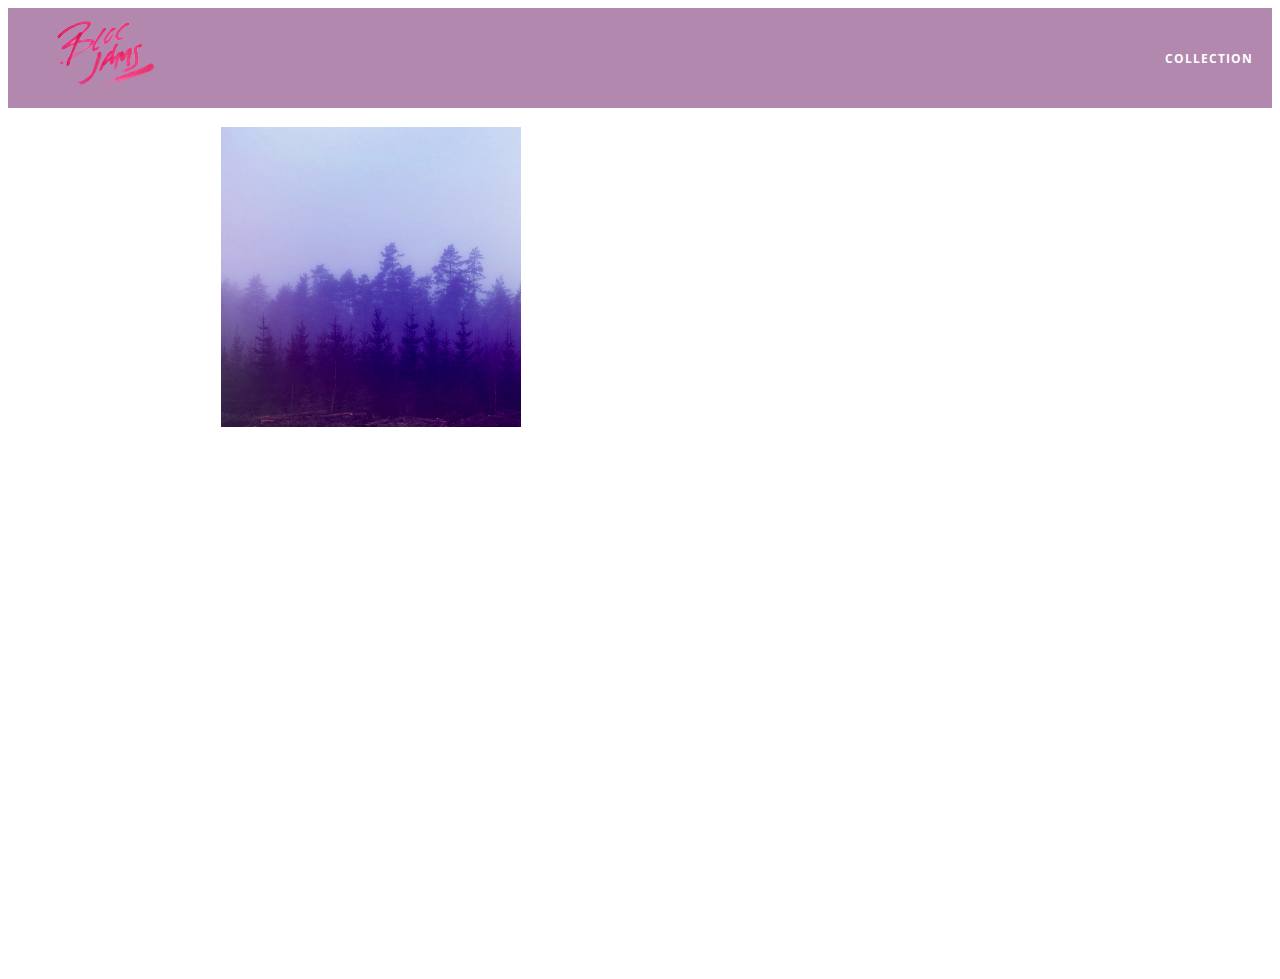
==== album.html @ 90771285 "checkpoint 15 done using cut and paste" ====
<!DOCTYPE html>
<html>
    <head>
        <title>Block Jams</title>
        <meta name="viewport" content="width=device-width, initial-scale=1">
        <link rel="stylesheet" type="text/css" href="http://fonts.googleapis.com/css?family=Open+Sans:400,800,600,700,300">
        <link rel="stylesheet" type="text/css" href="http://code.ionicframework.com/ionicons/2.0.1/css/ionicons.min.css">
        <link rel="stylesheet" type="text/css" href="styles/normalize.css-master.zip">
        <link rel="stylesheet" type="text/css" href="styles/main.css">
        <link rel="stylesheet" type="text/css" href="styles/album.css">
        <link rel="stylesheet" type="text/css" href="styles/player_bar.css">
    </head>

    <body class="album">
        <nav class="navbar"> <!-- Nav bar -->
            <a href="index.html" class="logo">
                <img src="assets/images/bloc_jams_logo.png" alt="bloc jams logo">
            </a>
            <div class="links-container">
                <a href="collection.html" class="navbar-link">collection</a>
            </div>
        </nav>

        <main class="album-view container narrow">
            <section class="clearfix">
                <div class="column half">
                    <img src="assets/images/album_covers/01.png" class="album-cover-art">
                </div>

                <div class="album-view-details column half">
                    <h2 class="album-view-title">The Colors</h2>
                    <h3 class="album-view-artist">Pable Picasso</h3>
                    <h5 class="album-view-release-info">1909 Spanish Records</h5>
                </div>
            </section>
            <table class="album-view-song-list">
            </table>
        </main>


        <section class="player-bar">
            <div class="container">
                <div class="control-group main-controls">
                    <a class="previous">
                        <span class="ion-skip-backward"></span>
                    </a>
                    <a class="play-pause">
                        <span class="ion-play"></span>
                    </a>
                    <a class="next">
                        <span class="ion-skip-forward"></span>
                    </a>
                </div>
                <div class="control-group currently-playing">
                    <h2 class="song-name">My dumb song</h2>
                    <div class="seek-control">
                        <div class="seek-bar">
                            <div class="fill"></div>
                            <div class="thumb"></div>
                        </div>
                        <div class="current-time">2:30</div>
                        <div class="total-time">4:45</div>
                    </div>
                    <h2 class="artist-song-mobile">My dumb song - Fallout Boy</h2>
                    <h3 class="artist-name">Fallout Boy</h3>
                </div>
                <div class="control-group volume">
                    <span class="ion-volume-high icon"></span>
                    <div class="seek-bar">
                        <div class="fill"></div>
                        <div class="thumb"></div>
                    </div>
                </div>
            </div>
        </section>

        <script src="scripts/album.js"></script>
    </body>
</html>
---- styles/main.css ----
*,
*::before,
*::after {
    -moz-box-sizing: border-box;
    -webkit-box-sizing: border-box;
    box-sizing: border-box;
}

html {
    height: 100%;
    /* makes sure our HTML takes up 100% of the browser window */
    font-size: 100%;
}

body {
    font-family: 'Open Sans';
    /* sets our font to the "Open Sans" typeface */
    color: white;
    /* sets the text color to white */
    min-height: 100%;
    /* says the height of the body must be, at minimum, 100% of the window */
}

.navbar {
    position: relative;
    padding: 0.5rem;
    background-color: rgba(101, 18 , 95, 0.5);
    z-index: 1;
}

.navbar .logo {
    position: relative;
    left: 2rem;
    cursor: pointer;
}

.navbar .links-container {
    display: table;
    position: absolute;
    top: 0;
    right: 0;
    height: 100px;
    color: white;
    text-decoration: none;
}

.links-container .navbar-link {
    display: table-cell;
    position: relative;
    height: 100%;
    padding-left: 1rem;
    padding-right: 1rem;
    vertical-align: middle;
    color: white;
    font-size: 0.625rem;
    letter-spacing: 0.05rem;
    font-weight: 700;
    text-transform: uppercase;
    text-decoration: none;
    cursor: pointer;
    }

.links-container .navbar-link:active {
    color: rgb(233, 50,177);
    background-color: white;
}

.links-container .navbar-link:hover {
    color: rgb(233,50,117);
}

.navbar .logo {
    position: relative;
    /* positioning will be explained in a resource */
    left: 2rem;
    cursor: pointer;
    /* produces the finger pointing icons when you hover over the logo */
}


/* Medium and small screens (640px) */

@media (min-width: 640px) {
    html {
        font-size: 112%;
    }
    .column {
        float: left;
        padding-left: 1rem;
        padding-right: 1rem;
    }
    .column.full {
        width: 100%;
    }
    .column.two-thirds {
        width: 66.7%;
    }
    .column.half {
        width: 50%;
    }
    .column.third {
        width: 33.3%;
    }
    .column.fourth {
        width: 25%;
    }
    .column.flow-opposite {
        float: right;
    }
}


/* Large screens (1024PX) */

@media (min-width: 1024px) {
    html {
        font-size: 120%;
    }
}

.container {
    margin: 0 auto;
    max-width: 64rem;
}

.container.narrow {
    max-width: 56rem;
}

.clearfix::before,
.clearfix::after {
    content: " ";
    display: table;
}

.clearfix::after {
    clear: both;
}
---- styles/album.css ----
body.album {
    background-image: url(../assets/images/blurred_backgrounds/blur_bg_3.jpg);
    background-repeat: no-repeat;
    background-attachment: fixed;
    background-position: center center;
    background-size: cover;
    padding-bottom: 200px;
}

.album-cover-art {
    position: relative;
    left: 20%;
    margin-top: 1rem;
    width: 60%;
}

.album-view-details {
    position: relative;
    top: 1.5rem;
    padding: 1rem;
}

.album-view-details .album-view-title {
    font-weight: 300;
    font-size: 2rem;
}

.album-view-details .album-view-artist {
    font-weight: 300;
    font-size: 1.5rem;
}

.album-view-details .album-view-release-info {
    font-weight: 300;
    font-size: 0.75rem;
}

.album-view-song-list {
    width: 90%;
    margin: 1.5rem auto;
    font-weight: 300;
    font-size: 0.75em;
    border-collapse: collapse;
}

.album-view-song-item {
    height: 3rem;
    border-bottom: 1px solid rgba(255, 255, 255, 0.5);

}

.song-item-number {
    width: 5%;
    min-width: 30px;
}

.song-item-title {
    width: 85%;
}

.song-item-duration {
    width: 5%;
}

.album-song-button {
    text-align: center;
    font-size: 14px;
    background-color: white;
    color: rgb(210, 40, 123);
    border-radius: 50% 50%;
    display: inline-block;
    width: 28px;
    height: 28px;
}

.album-song-button:hover {
    cursor: pointer;
    color: white;
    background-color: rgb(210, 40, 123);
}

.album-song-button span {
    line-height: 28px;
}

/* Centered text looks better on samlller devices */
@media (max-width: 640px) and (min-width: 320px) {

    .album-view-details {
        text-align: center;
    }

    .album-view-title {
        margin-top: 0;
    }
}

@media (max-width: 1024px) and (min-width: 320px) {
    .album-view-song-list {
        position: relative;
        top: 1rem;
        width: 80%;
        margin: auto;
    }
}
---- styles/player_bar.css ----
.player-bar {
    position: fixed;
    bottom: 0;
    left: 0;
    right: 0;
    height: 200px;
    background-color: rgba(255, 255, 255, 0.3);
    z-index: 100;
}

.player-bar a {
    font-size: 1.1rem;
    vertical-align: middle;
}

.player-bar a,
.player-bar a:hover {
    color: white;
    cursor: pointer;
    text-decoration: none;
}

.player-bar .container {
    display: table;
    padding: 0;
    width: 90%;
    min-height: 100%;
}

.player-bar .control-group {
    display: table-cell;
    vertical-align: middle;
}

.player-bar .main-controls {
    width: 25%;
    text-align: left;
    padding-right: 1rem;
}

.player-bar .main-controls .previous {
    margin-right: 16.5%;
}

.player-bar .main-controls .play-pause {
    margin-right: 15%;
    font-size: 1.6rem;
}

.player-bar .currently-playing {
    width: 50%;
    text-align: center;
    position: relative;
}


.player-bar .currently-playing .song-name,
.player-bar .currently-playing .artist-name,
.player-bar .currently-playing .artist-song-mobile {
    text-align: center;
    font-size: 0.75rem;
    margin: 0;
    position: absolute;
    width: 100%;
    font-weight: 300;
}

.player-bar .currently-playing .song-name,
.player-bar .currently-playing .artist-song-mobile {
    top: 1.1rem;
}

.player-bar .currently-playing .artist-name {
    bottom: 1.1rem;
}

.player-bar .currently-playing .artist-song-mobile {
    display: none;
}


.seek-control {
    position: relative;
    font-size: 0.8rem;
}

.seek-control .current-time {
    position: absolute;
    top: 0.5rem;
}

.seek-control .total-time {
    position: absolute;
    right: 0;
    top: 0.5rem;
}

.seek-bar {
    height: 0.25rem;
    background-color: rgba(255, 255, 255, 0.3);
    border-radius: 2px;
    position: relative;
    cursor: pointer;
}

.seek-bar .fill {
    background-color: white;
    width: 36%;
    height: 0.25rem;
    border-radius: 2px;
}

.seek-bar .thumb {
    position: absolute;
    height: 0.5rem;
    width: 0.5rem;
    background-color: white;
    left: 36%;
    top: 50%;
    /* #1 */
    margin-left: -0.25rem;
    margin-top: -0.25rem;
    border-radius: 50%;
    cursor: pointer;
    -webkit-transition: all 100ms ease-in-out;
    -moz-transition: all 100ms ease-in-out;
    transition: all 100ms ease-in-out;
}

.seek-bar:hover .thumb {
    width: 1.1rem;
    height: 1.1rem;
    margin-top: -0.5rem;
    margin-left: -0.5rem;
}

.player-bar .volume {
    width: 25%;
    text-align: right;
}


.player-bar .volume .icon {
    font-size: 1.1rem;
    display: inline-block;
    vertical-align: middle;
}

.player-bar .volume .seek-bar {
    display: inline-block;
    width: 5.75rem;
    vertical-align: middle;
}


@media (max-width: 640px) {
    .player-bar {
        padding: 1rem;
        background-color: rgba(0,0,0,0.6);
    }

    .player-bar .main-controls,
    .player-bar .currently-playing,
    .player-bar .volume {
        display: block;
        margin: 0 auto;
        padding: 0;
        width: 100%;
        text-align: center;
    }

    .player-bar .main-controls,
    .player-bar .volume {
        min-height: 3.5rem;
    }

    .player-bar .currently-playing {
        min-height: 2.5rem;
    }

    .player-bar .artist-name,
    .player-bar .song-name {
        display: none;
    }

    .player-bar .currently-playing .artist-song-mobile {
        display: block;
    }
}
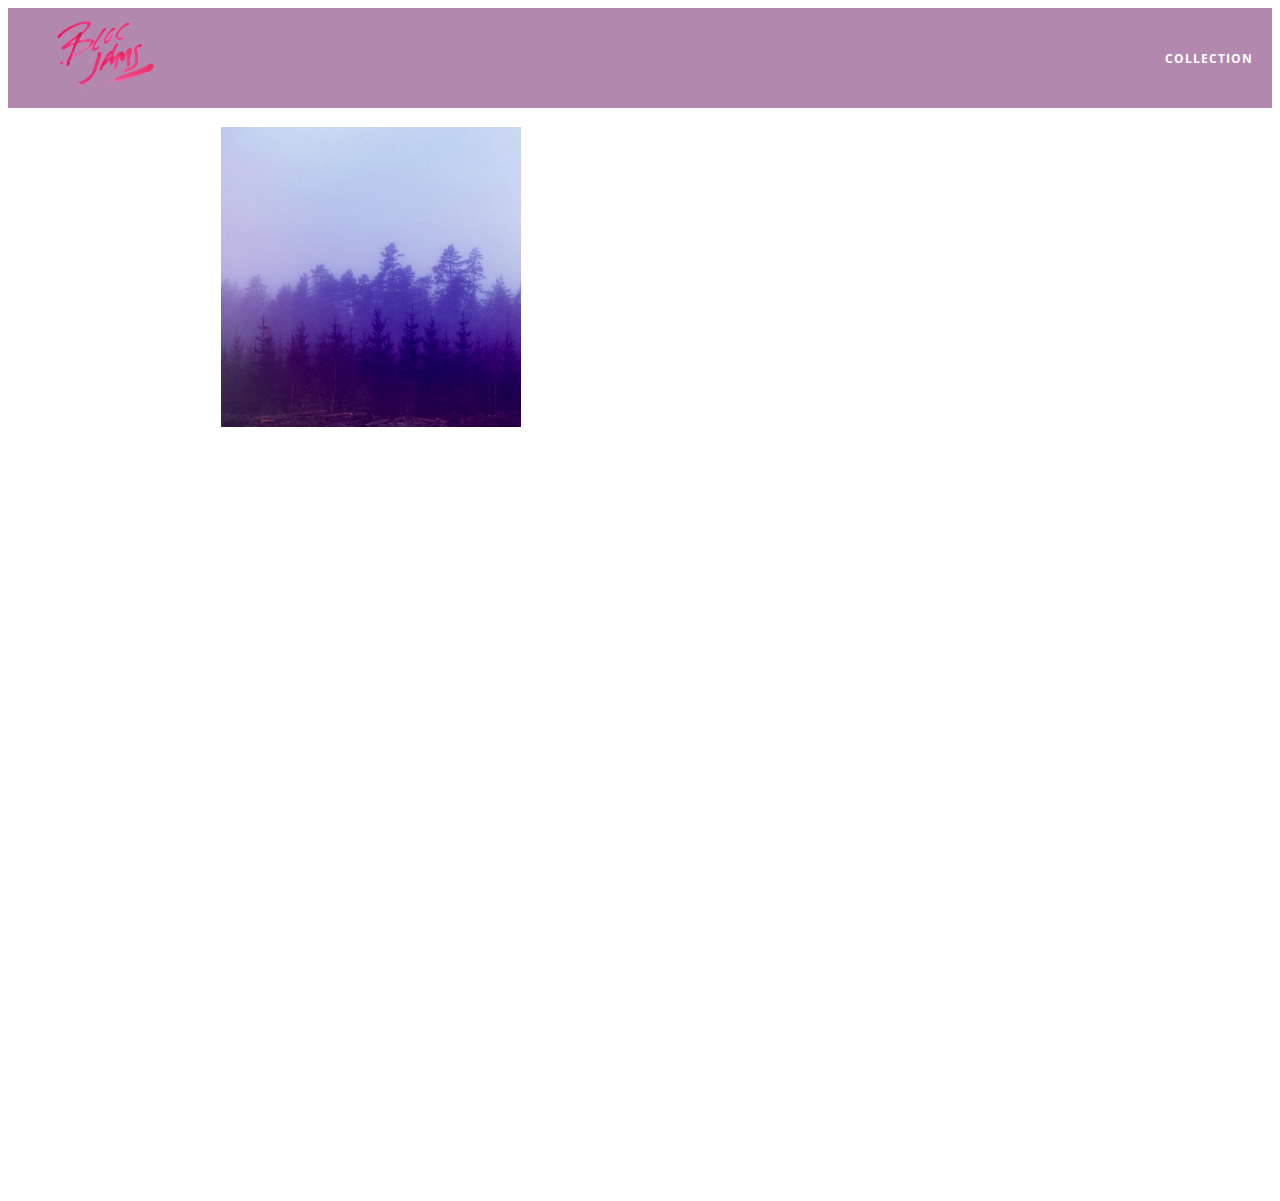
==== commit e02e8456: "Revert "checkpoint 15 done using cut and paste"" ====
--- a/album.html
+++ b/album.html
@@ -37,8 +37,7 @@
             </table>
         </main>
 
-
-        <section class="player-bar">
+        <section class="player_bar">
             <div class="container">
                 <div class="control-group main-controls">
                     <a class="previous">
@@ -61,8 +60,8 @@
                         <div class="current-time">2:30</div>
                         <div class="total-time">4:45</div>
                     </div>
-                    <h2 class="artist-song-mobile">My dumb song - Fallout Boy</h2>
-                    <h3 class="artist-name">Fallout Boy</h3>
+                    <h2 class="artist-song-mobile">My dumb song - Fallout boy</h2>
+                    <h2 class="artist-name">Fallout Boy</h2>
                 </div>
                 <div class="control-group volume">
                     <span class="ion-volume-high icon"></span>
@@ -73,7 +72,6 @@
                 </div>
             </div>
         </section>
-
         <script src="scripts/album.js"></script>
     </body>
 </html>
--- a/styles/player_bar.css
+++ b/styles/player_bar.css
@@ -2,7 +2,7 @@
     position: fixed;
     bottom: 0;
     left: 0;
-    right: 0;
+    right 0;
     height: 200px;
     background-color: rgba(255, 255, 255, 0.3);
     z-index: 100;
@@ -21,7 +21,7 @@
 }
 
 .player-bar .container {
-    display: table;
+    display: inline-block;
     padding: 0;
     width: 90%;
     min-height: 100%;
@@ -32,7 +32,7 @@
     vertical-align: middle;
 }
 
-.player-bar .main-controls {
+.player-bar main-controls {
     width: 25%;
     text-align: left;
     padding-right: 1rem;
@@ -53,7 +53,6 @@
     position: relative;
 }
 
-
 .player-bar .currently-playing .song-name,
 .player-bar .currently-playing .artist-name,
 .player-bar .currently-playing .artist-song-mobile {
@@ -62,7 +61,7 @@
     margin: 0;
     position: absolute;
     width: 100%;
-    font-weight: 300;
+    font-weight; 300%;
 }
 
 .player-bar .currently-playing .song-name,
@@ -77,7 +76,6 @@
 .player-bar .currently-playing .artist-song-mobile {
     display: none;
 }
-
 
 .seek-control {
     position: relative;
@@ -115,7 +113,7 @@
     height: 0.5rem;
     width: 0.5rem;
     background-color: white;
-    left: 36%;
+    left: 36;
     top: 50%;
     /* #1 */
     margin-left: -0.25rem;
@@ -123,8 +121,8 @@
     border-radius: 50%;
     cursor: pointer;
     -webkit-transition: all 100ms ease-in-out;
-    -moz-transition: all 100ms ease-in-out;
-    transition: all 100ms ease-in-out;
+       -moz-transition: all 100ms ease-in-out;
+            transition: all 100ms ease-in-out;
 }
 
 .seek-bar:hover .thumb {
@@ -139,7 +137,6 @@
     text-align: right;
 }
 
-
 .player-bar .volume .icon {
     font-size: 1.1rem;
     display: inline-block;
@@ -152,11 +149,10 @@
     vertical-align: middle;
 }
 
-
 @media (max-width: 640px) {
     .player-bar {
         padding: 1rem;
-        background-color: rgba(0,0,0,0.6);
+        background-color: rgba(0,0,0,0.6):
     }
 
     .player-bar .main-controls,
@@ -174,10 +170,6 @@
         min-height: 3.5rem;
     }
 
-    .player-bar .currently-playing {
-        min-height: 2.5rem;
-    }
-
     .player-bar .artist-name,
     .player-bar .song-name {
         display: none;
@@ -186,5 +178,5 @@
     .player-bar .currently-playing .artist-song-mobile {
         display: block;
     }
+
 }
-
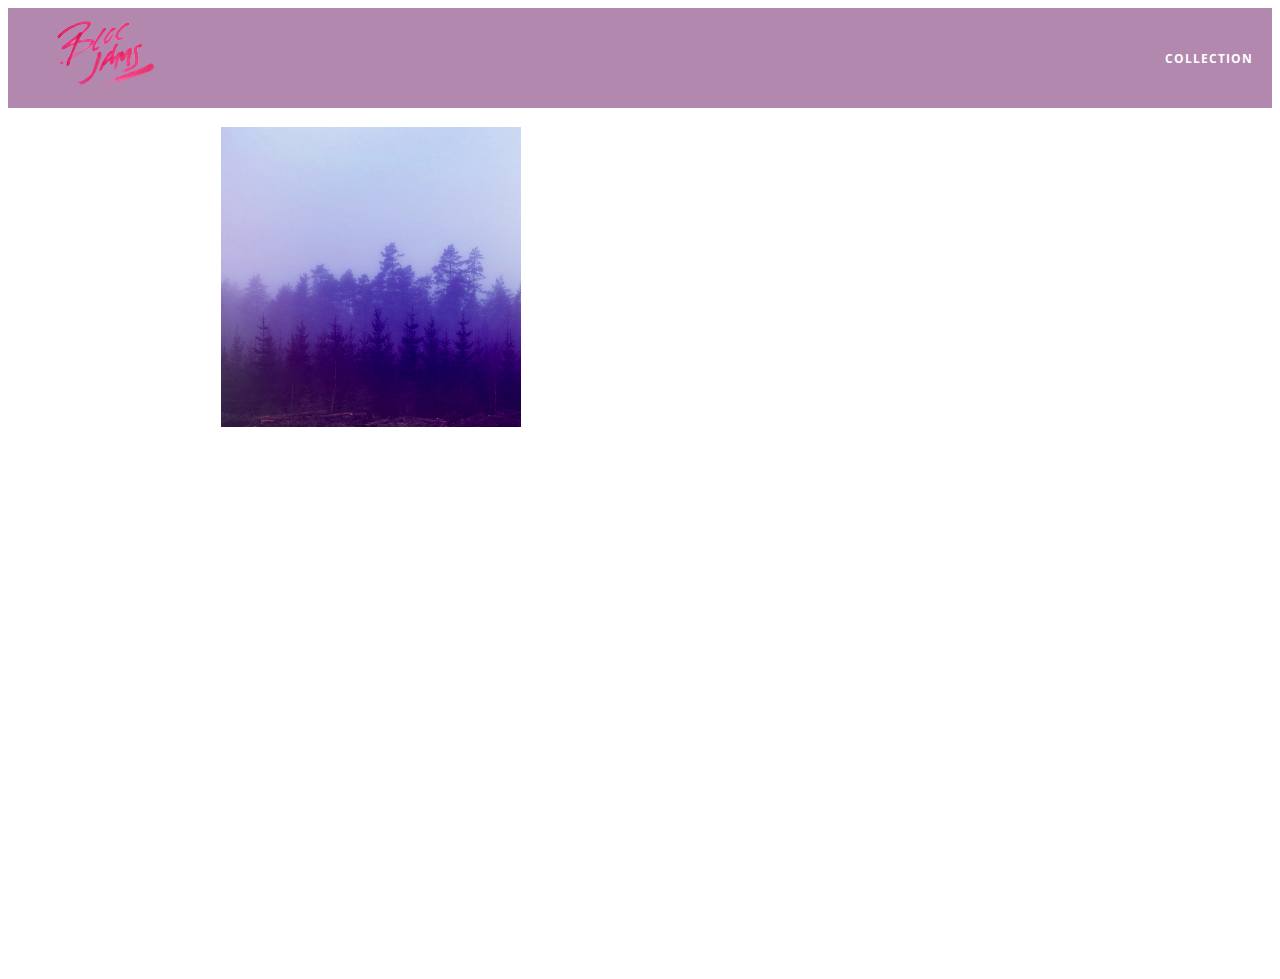
==== commit d6b38b5a: "Checkpoint 17" ====
--- a/album.html
+++ b/album.html
@@ -37,7 +37,8 @@
             </table>
         </main>
 
-        <section class="player_bar">
+
+        <section class="player-bar">
             <div class="container">
                 <div class="control-group main-controls">
                     <a class="previous">
@@ -60,8 +61,8 @@
                         <div class="current-time">2:30</div>
                         <div class="total-time">4:45</div>
                     </div>
-                    <h2 class="artist-song-mobile">My dumb song - Fallout boy</h2>
-                    <h2 class="artist-name">Fallout Boy</h2>
+                    <h2 class="artist-song-mobile">My dumb song - Fallout Boy</h2>
+                    <h3 class="artist-name">Fallout Boy</h3>
                 </div>
                 <div class="control-group volume">
                     <span class="ion-volume-high icon"></span>
@@ -72,6 +73,7 @@
                 </div>
             </div>
         </section>
+        <script src="https://code.jquery.com/jquery-2.1.3.min.js"></script>
         <script src="scripts/album.js"></script>
     </body>
 </html>
